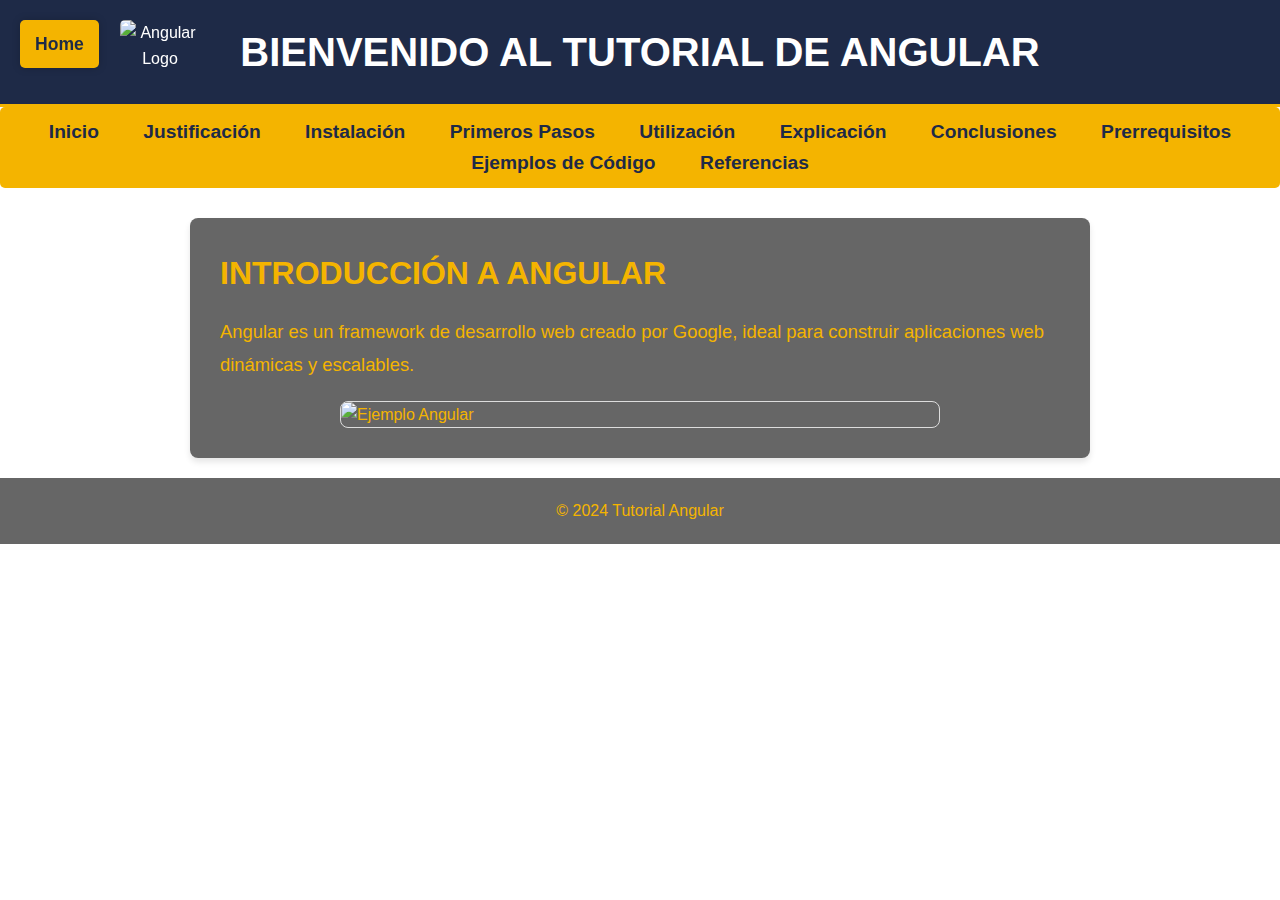
==== index.html @ 331b572c "Add files via upload" ====
<!DOCTYPE html>
<html lang="es">
<head>
    <meta charset="UTF-8">
    <meta name="viewport" content="width=device-width, initial-scale=1.0">
    <title>Angular Tutorial</title>
    <link rel="stylesheet" href="styles.css">
</head>
<body>
    <header>
        <h1>Bienvenido al Tutorial de Angular</h1>
        <img src="images/angular-logo.png" alt="Angular Logo" class="angular-logo">
    </header>

    <nav>
        <ul>
            <li><a href="index.html">Inicio</a></li>
            <li><a href="justificacion.html">Justificación</a></li>
            <li><a href="instalacion.html">Instalación</a></li>
            <li><a href="primeros-pasos.html">Primeros Pasos</a></li>
            <li><a href="utilizacion.html">Utilización</a></li>
            <li><a href="explicacion.html">Explicación</a></li>
            <li><a href="conclusiones.html">Conclusiones</a></li>
            <li><a href="prerequisitos.html">Prerrequisitos</a></li>
            <li><a href="ejemplos.html">Ejemplos de Código</a></li>
            <li><a href="referencias.html">Referencias</a></li>
        </ul>
    </nav>

    <main>
        <h2>Introducción a Angular</h2>
        <p>Angular es un framework de desarrollo web creado por Google, ideal para construir aplicaciones web dinámicas y escalables.</p>
        <img src="images/intro.jpg" alt="Ejemplo Angular" class="example-image">
    </main>

    <footer>
        <p>&copy; 2024 Tutorial Angular</p>
    </footer>

    <!-- Botón flotante "Home" -->
    <a href="index.html" class="home-button-fixed">Home</a>

</body>
</html>
---- styles.css ----
/* Reset de estilo */
* {
    margin: 0;
    padding: 0;
    box-sizing: border-box;
    font-family: 'Segoe UI', Tahoma, Geneva, Verdana, sans-serif;
}

/* Cuerpo de la página */
body {
    background: url('https://e0.pxfuel.com/wallpapers/440/408/desktop-wallpaper-simon-c-page-abstract-colorful-pattern-and-mobile-background.jpg') no-repeat center center fixed;
    background-size: cover; /* Asegura que la imagen cubra toda la pantalla */
    color: #333;
    line-height: 1.6;
}

/* Estilo del header */
header {
    background-color: #1e2a47; /* Fondo oscuro */
    color: #fff;
    padding: 20px;
    text-align: center;
    border-bottom: 3px solid #f4b400;
}

/* Estilo para el logo */
.angular-logo {
    position: fixed;
    top: 20px;
    left: 120px;  /* Colocamos el logo a la derecha del botón Home */
    width: 80px;  /* Tamaño más grande */
    z-index: 10;
    transition: transform 0.3s ease;
}

.angular-logo:hover {
    transform: scale(1.1); /* Efecto de aumento al pasar el ratón */
}

/* Estilo de los títulos principales */
h1, h2 {
    font-size: 2.5rem;
    font-weight: 600;
    text-transform: uppercase;
}

/* Barra de navegación */
nav ul {
    list-style-type: none;
    background-color: #f4b400; /* Amarillo Angular */
    padding: 10px 0;
    text-align: center;
    margin-bottom: 30px;
    border-radius: 5px;
}

nav ul li {
    display: inline;
    margin: 0 20px;
}

nav ul li a {
    color: #1e2a47;
    text-decoration: none;
    font-size: 1.2rem;
    font-weight: 600;
}

nav ul li a:hover {
    color: #333;
    text-decoration: underline;
}

/* Estilo principal de las secciones */
main {
    padding: 30px;
    margin: 20px auto;
    background-color: rgba(0, 0, 0, 0.6);
    border-radius: 8px;
    max-width: 900px;
    box-shadow: 0 4px 6px rgba(0, 0, 0, 0.1);
	color: #f4b400; /* Aplicamos el color amarillo al texto */
}

main p {
    font-size: 1.15rem;
    line-height: 1.8;
}

main h2 {
    font-size: 2rem;
    margin-bottom: 15px;
}

main ul {
    list-style-type: disc;
    margin-left: 20px;
}

/* Estilo de la imagen */
.example-image {
    width: 100%;
    max-width: 600px;
    margin-top: 20px;
    border-radius: 8px;
    border: 1px solid #ddd;
}

/* Pie de página */
footer {
    background-color: rgba(0, 0, 0, 0.6);
    color: #f4b400;
    text-align: center;
    padding: 20px;
    position: relative;
    bottom: 0;
    width: 100%;
}

/* Estilo para el botón flotante "Home" */
.home-button-fixed {
    position: fixed;
    top: 20px;
    left: 20px;
    background-color: #f4b400;
    color: #1e2a47;
    font-size: 1.1rem;
    font-weight: 600;
    padding: 10px 15px;
    border-radius: 5px;
    text-decoration: none;
    box-shadow: 0 0 8px rgba(0, 0, 0, 0.2);
    transition: all 0.3s ease;
    z-index: 10; /* Asegura que el botón flote por encima de otros elementos */
}

/* Hover efecto para el botón Home */
.home-button-fixed:hover {
    background-color: #1e2a47;
    color: #f4b400;
}

/* Icono de Angular */
.angular-logo {
    position: fixed;
    top: 20px;
    left: 120px;  /* Colocamos el logo a la derecha del botón Home */
    width: 80px;  /* Tamaño más grande */
    z-index: 10;
    transition: transform 0.3s ease;
}

.angular-logo:hover {
    transform: scale(1.1); /* Efecto de aumento al pasar el ratón */
}

/* Fondo de la página de inicio */
.index-bg {
    background: url('https://e0.pxfuel.com/wallpapers/152/677/desktop-wallpaper-abstract-geometric-royalty-negative-space.jpg') no-repeat center center/cover;
    background-size: cover;
    height: 100vh;
    color: #fff;
    display: flex;
    justify-content: center;
    align-items: center;
    text-align: center;
}

.index-bg h1 {
    font-size: 3rem;
    font-weight: 700;
    text-transform: uppercase;
    text-shadow: 2px 2px 5px rgba(0, 0, 0, 0.6);
    margin: 0;
}

/* Efecto de hover en botones y enlaces */
a:hover, .home-button-fixed:hover {
    transform: scale(1.1);
}

/* Estilos para la navegación activa */
nav ul li a.active {
    color: #f4b400;
}

/* Normalizar y centrar todas las imágenes */
img {
    display: block;               /* Hace que la imagen sea un bloque (necesario para centrarla) */
    margin: 0 auto;               /* Centra la imagen horizontalmente */
    max-width: 100%;              /* Hace que la imagen no se salga del contenedor */
    height: auto;                 /* Mantiene la proporción original de la imagen */
    border-radius: 5px;           /* Redondea las esquinas de las imágenes */
}
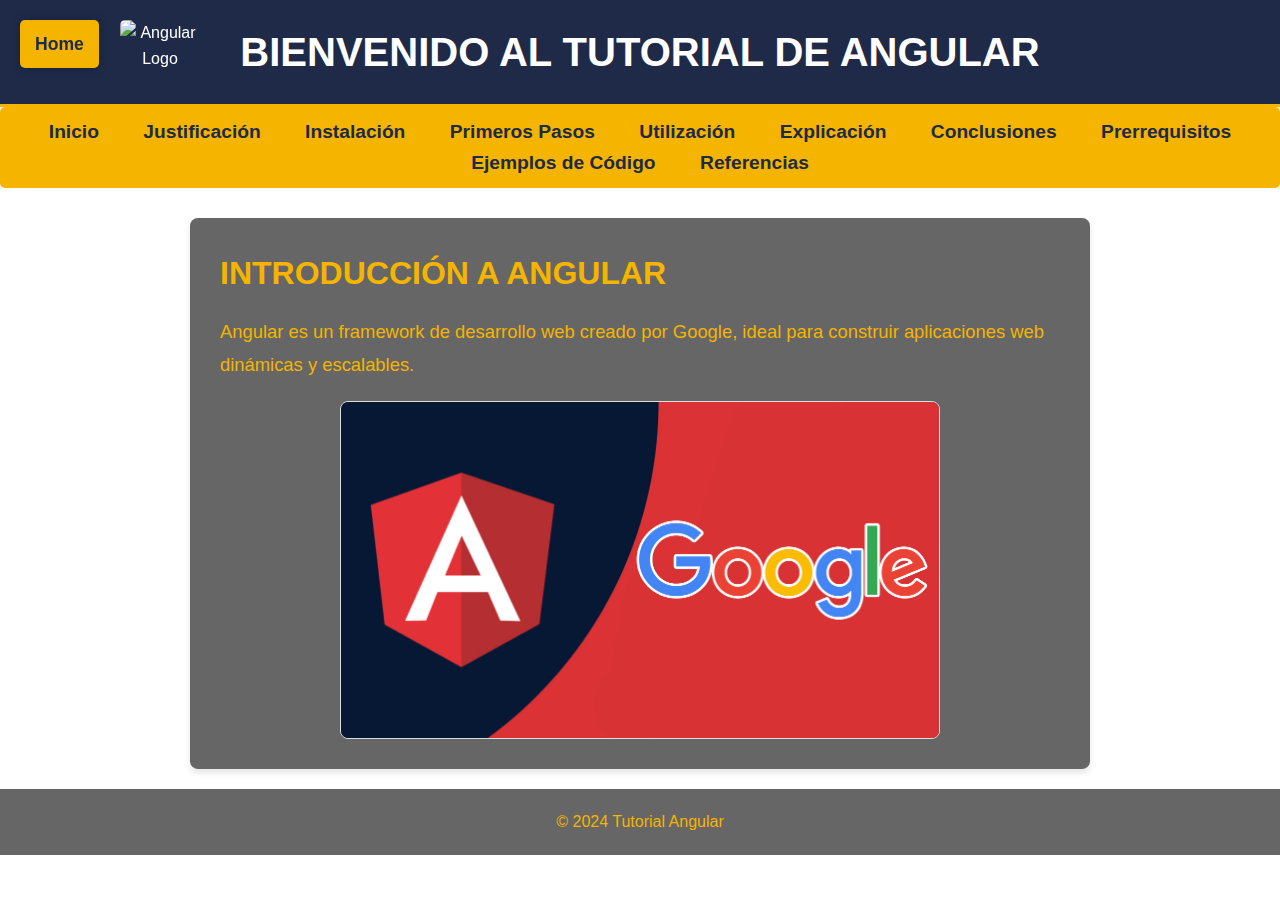
==== commit aa940a5a: "Update index.html" ====
--- a/index.html
+++ b/index.html
@@ -30,7 +30,7 @@
     <main>
         <h2>Introducción a Angular</h2>
         <p>Angular es un framework de desarrollo web creado por Google, ideal para construir aplicaciones web dinámicas y escalables.</p>
-        <img src="images/intro.jpg" alt="Ejemplo Angular" class="example-image">
+        <img src="intro.jpg" alt="Ejemplo Angular" class="example-image">
     </main>
 
     <footer>
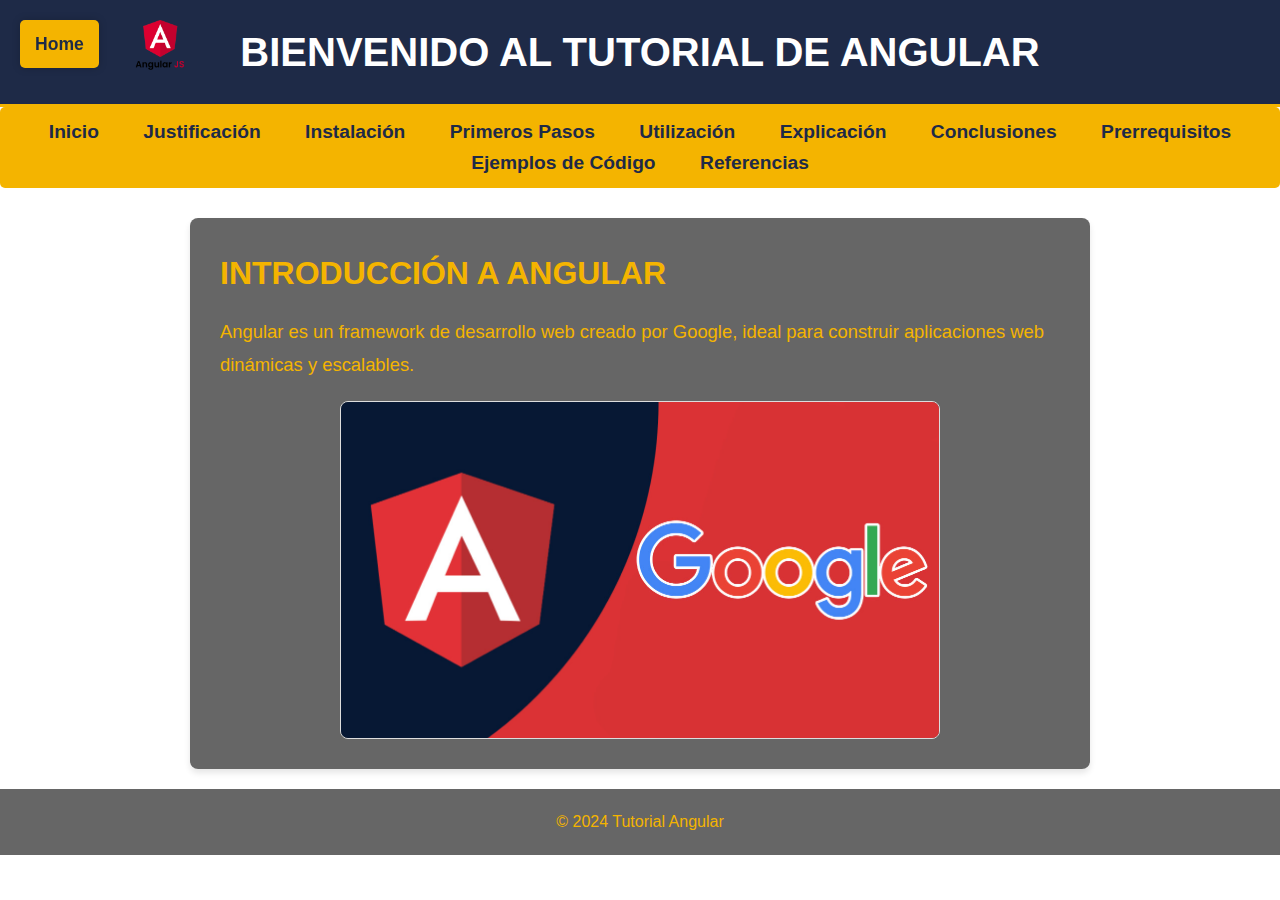
==== commit 72b21e4d: "Update index.html" ====
--- a/index.html
+++ b/index.html
@@ -9,7 +9,7 @@
 <body>
     <header>
         <h1>Bienvenido al Tutorial de Angular</h1>
-        <img src="images/angular-logo.png" alt="Angular Logo" class="angular-logo">
+        <img src="angular-logo.png" alt="Angular Logo" class="angular-logo">
     </header>
 
     <nav>
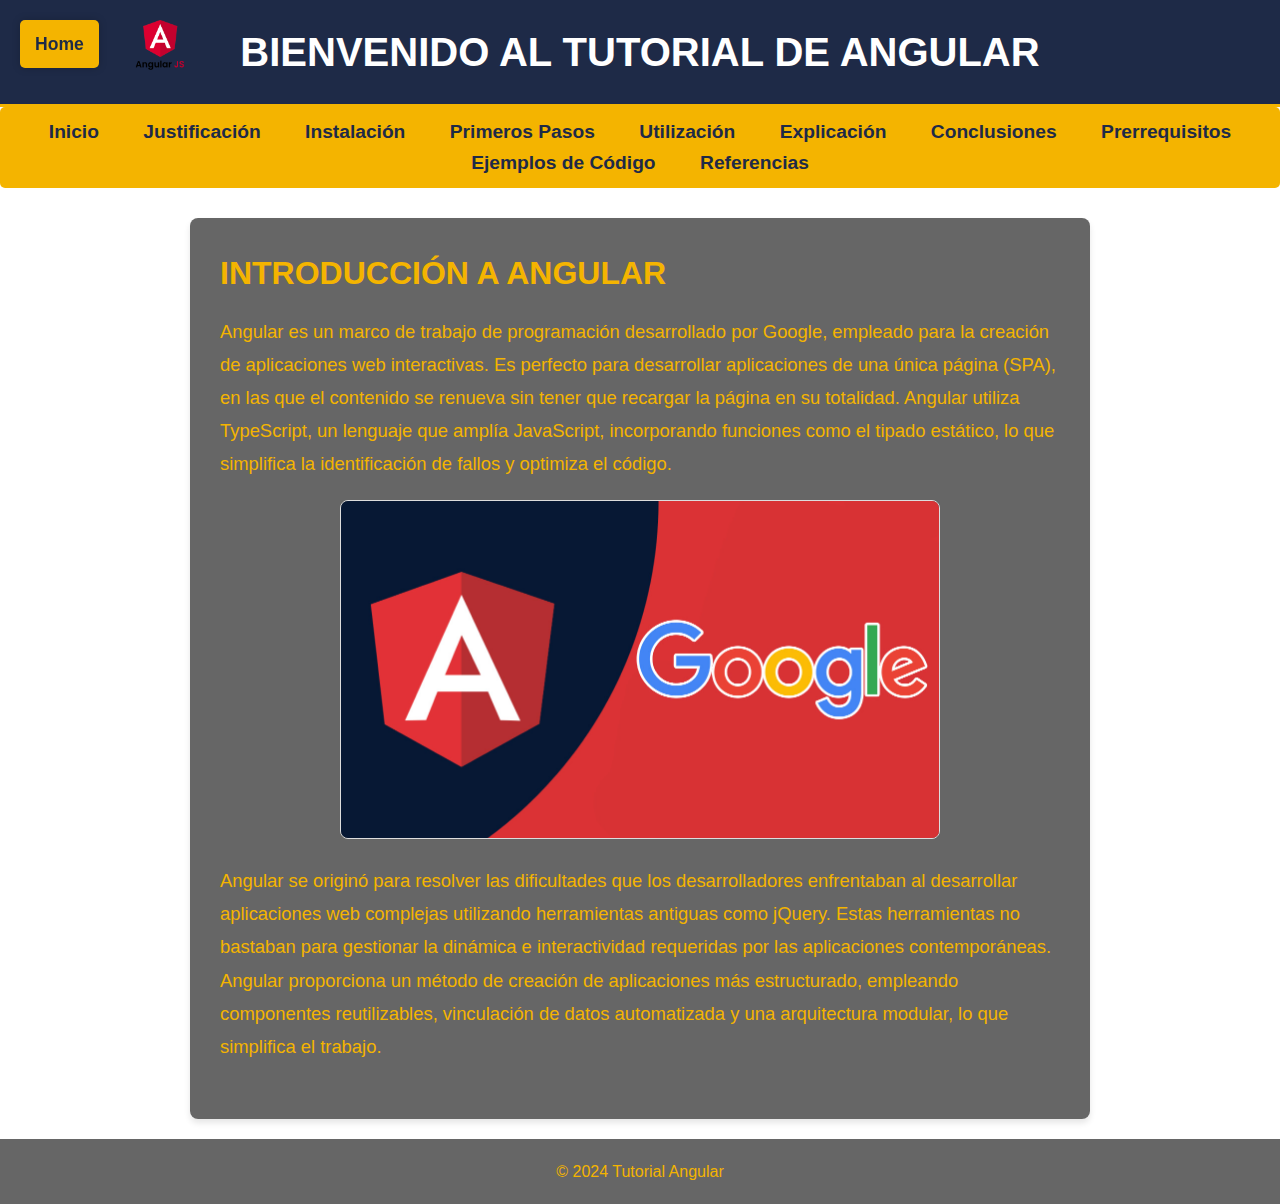
==== commit 13886fa8: "Update index.html" ====
--- a/index.html
+++ b/index.html
@@ -29,8 +29,9 @@
 
     <main>
         <h2>Introducción a Angular</h2>
-        <p>Angular es un framework de desarrollo web creado por Google, ideal para construir aplicaciones web dinámicas y escalables.</p>
+        <p>Angular es un marco de trabajo de programación desarrollado por Google, empleado para la creación de aplicaciones web interactivas. Es perfecto para desarrollar aplicaciones de una única página (SPA), en las que el contenido se renueva sin tener que recargar la página en su totalidad. Angular utiliza TypeScript, un lenguaje que amplía JavaScript, incorporando funciones como el tipado estático, lo que simplifica la identificación de fallos y optimiza el código.</p>
         <img src="intro.jpg" alt="Ejemplo Angular" class="example-image">
+        <br><p>Angular se originó para resolver las dificultades que los desarrolladores enfrentaban al desarrollar aplicaciones web complejas utilizando herramientas antiguas como jQuery. Estas herramientas no bastaban para gestionar la dinámica e interactividad requeridas por las aplicaciones contemporáneas. Angular proporciona un método de creación de aplicaciones más estructurado, empleando componentes reutilizables, vinculación de datos automatizada y una arquitectura modular, lo que simplifica el trabajo.</p></br>
     </main>
 
     <footer>
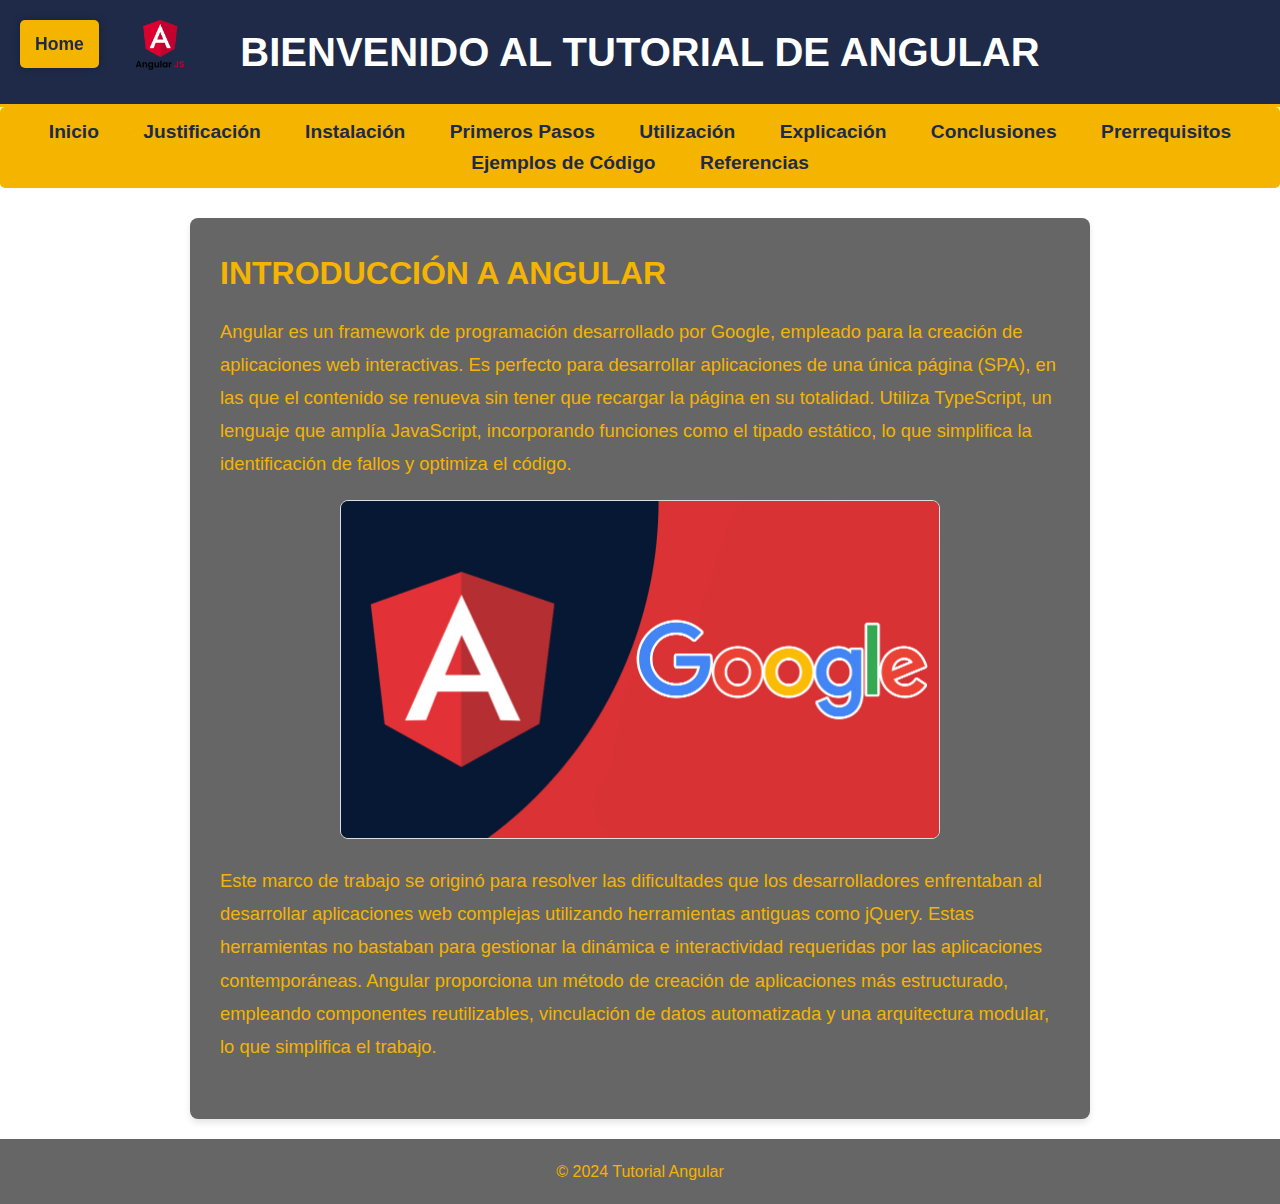
==== commit bc846edb: "Update index.html" ====
--- a/index.html
+++ b/index.html
@@ -29,9 +29,9 @@
 
     <main>
         <h2>Introducción a Angular</h2>
-        <p>Angular es un marco de trabajo de programación desarrollado por Google, empleado para la creación de aplicaciones web interactivas. Es perfecto para desarrollar aplicaciones de una única página (SPA), en las que el contenido se renueva sin tener que recargar la página en su totalidad. Angular utiliza TypeScript, un lenguaje que amplía JavaScript, incorporando funciones como el tipado estático, lo que simplifica la identificación de fallos y optimiza el código.</p>
+        <p>Angular es un framework de programación desarrollado por Google, empleado para la creación de aplicaciones web interactivas. Es perfecto para desarrollar aplicaciones de una única página (SPA), en las que el contenido se renueva sin tener que recargar la página en su totalidad. Utiliza TypeScript, un lenguaje que amplía JavaScript, incorporando funciones como el tipado estático, lo que simplifica la identificación de fallos y optimiza el código.</p>
         <img src="intro.jpg" alt="Ejemplo Angular" class="example-image">
-        <br><p>Angular se originó para resolver las dificultades que los desarrolladores enfrentaban al desarrollar aplicaciones web complejas utilizando herramientas antiguas como jQuery. Estas herramientas no bastaban para gestionar la dinámica e interactividad requeridas por las aplicaciones contemporáneas. Angular proporciona un método de creación de aplicaciones más estructurado, empleando componentes reutilizables, vinculación de datos automatizada y una arquitectura modular, lo que simplifica el trabajo.</p></br>
+        <br><p>Este marco de trabajo se originó para resolver las dificultades que los desarrolladores enfrentaban al desarrollar aplicaciones web complejas utilizando herramientas antiguas como jQuery. Estas herramientas no bastaban para gestionar la dinámica e interactividad requeridas por las aplicaciones contemporáneas. Angular proporciona un método de creación de aplicaciones más estructurado, empleando componentes reutilizables, vinculación de datos automatizada y una arquitectura modular, lo que simplifica el trabajo.</p></br>
     </main>
 
     <footer>
